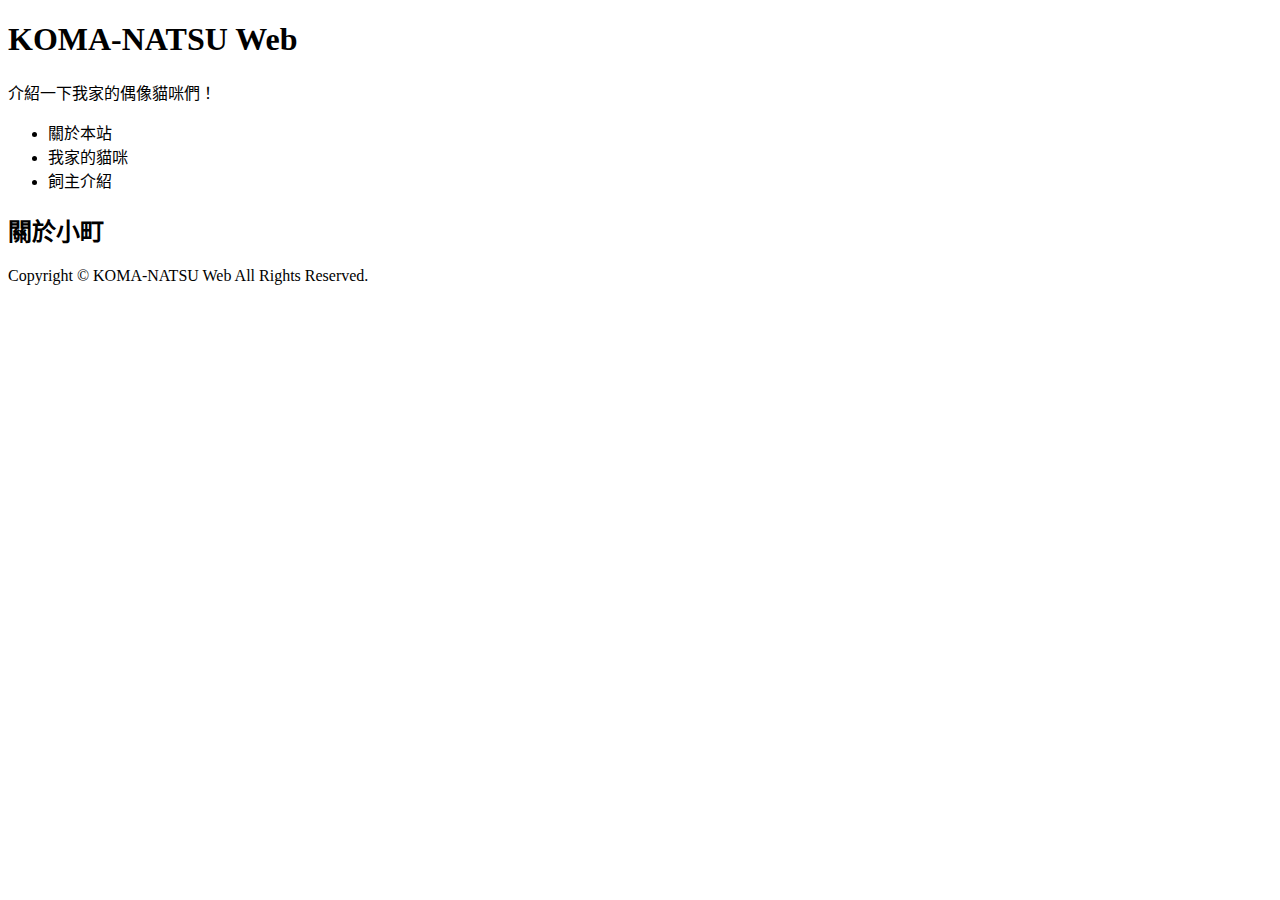
==== cats/komachi.html @ 7c5a271b "20230413" ====
<!doctype html>
<html lang="zh-TW">
<head>
<meta charset="UTF-8">
<title>關於小町 | KOMA-NATSU Web</title>
<meta name="keywords" content="貓咪,喵咪,喵星人,貓咪介紹,曬貓">
<meta name="description" content="介紹我家的貓咪們！還有大量可愛的貓照片。">
</head>

<body>
<header>
  <h1>KOMA-NATSU Web</h1>
  <p>介紹一下我家的偶像貓咪們！</p>
</header>

<nav>
  <ul>
    <li>關於本站</li>
    <li>我家的貓咪</li>
    <li>飼主介紹</li>
  </ul>
</nav>

<main>

<section>
  <h2>關於小町</h2>
</section>

</main>

<footer>
  <p>Copyright © KOMA-NATSU Web All Rights Reserved.</p>
</footer>

</body>
</html>
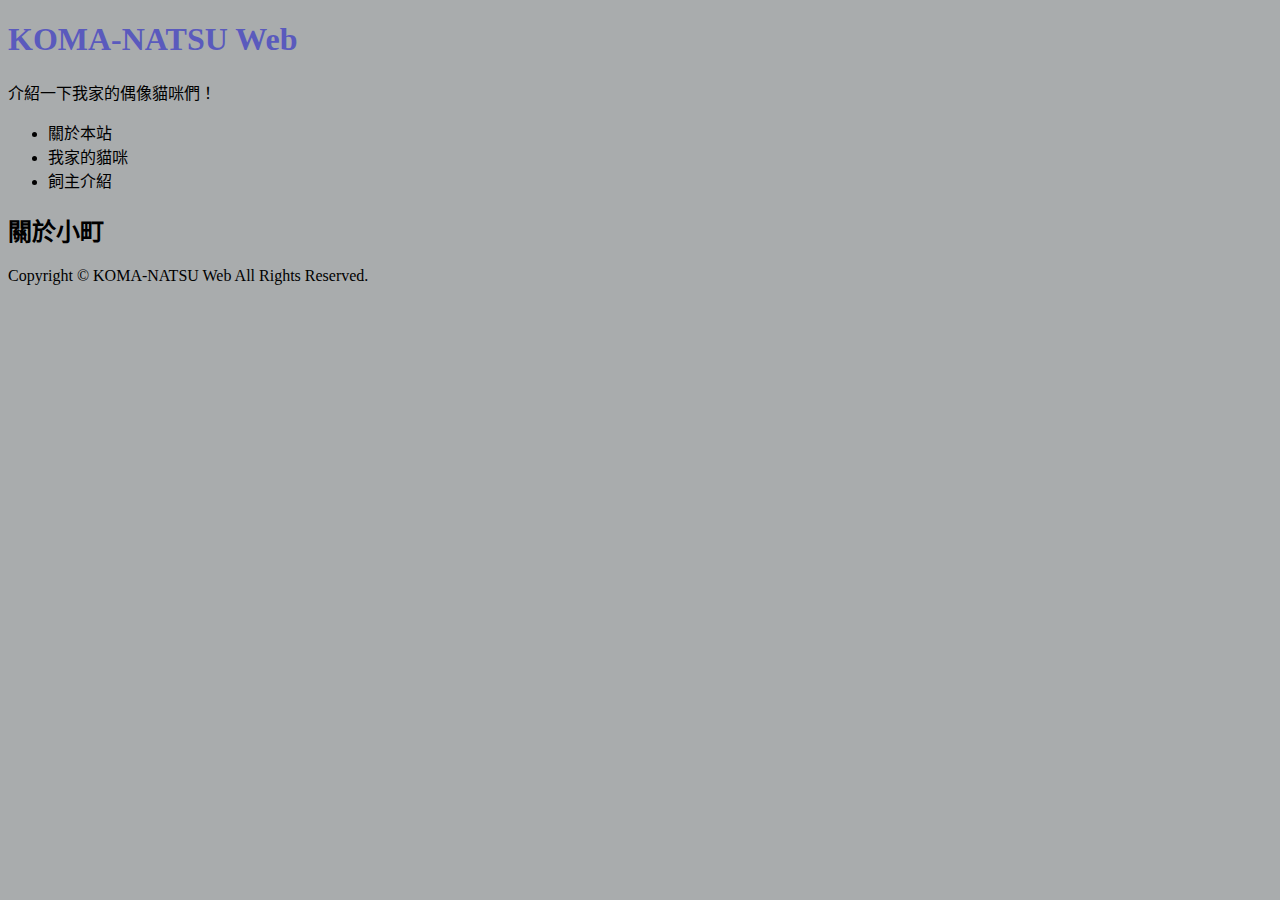
==== commit 2595812d: "20230420" ====
--- a/cats/komachi.html
+++ b/cats/komachi.html
@@ -5,6 +5,7 @@
 <title>關於小町 | KOMA-NATSU Web</title>
 <meta name="keywords" content="貓咪,喵咪,喵星人,貓咪介紹,曬貓">
 <meta name="description" content="介紹我家的貓咪們！還有大量可愛的貓照片。">
+<link rel="stylesheet" href="../css/style.css">
 </head>
 
 <body>
--- a/css/style.css
+++ b/css/style.css
@@ -0,0 +1,2 @@
+h1{color: rgb(90, 90, 189);}
+body{background-color: rgb(169, 172, 173);}